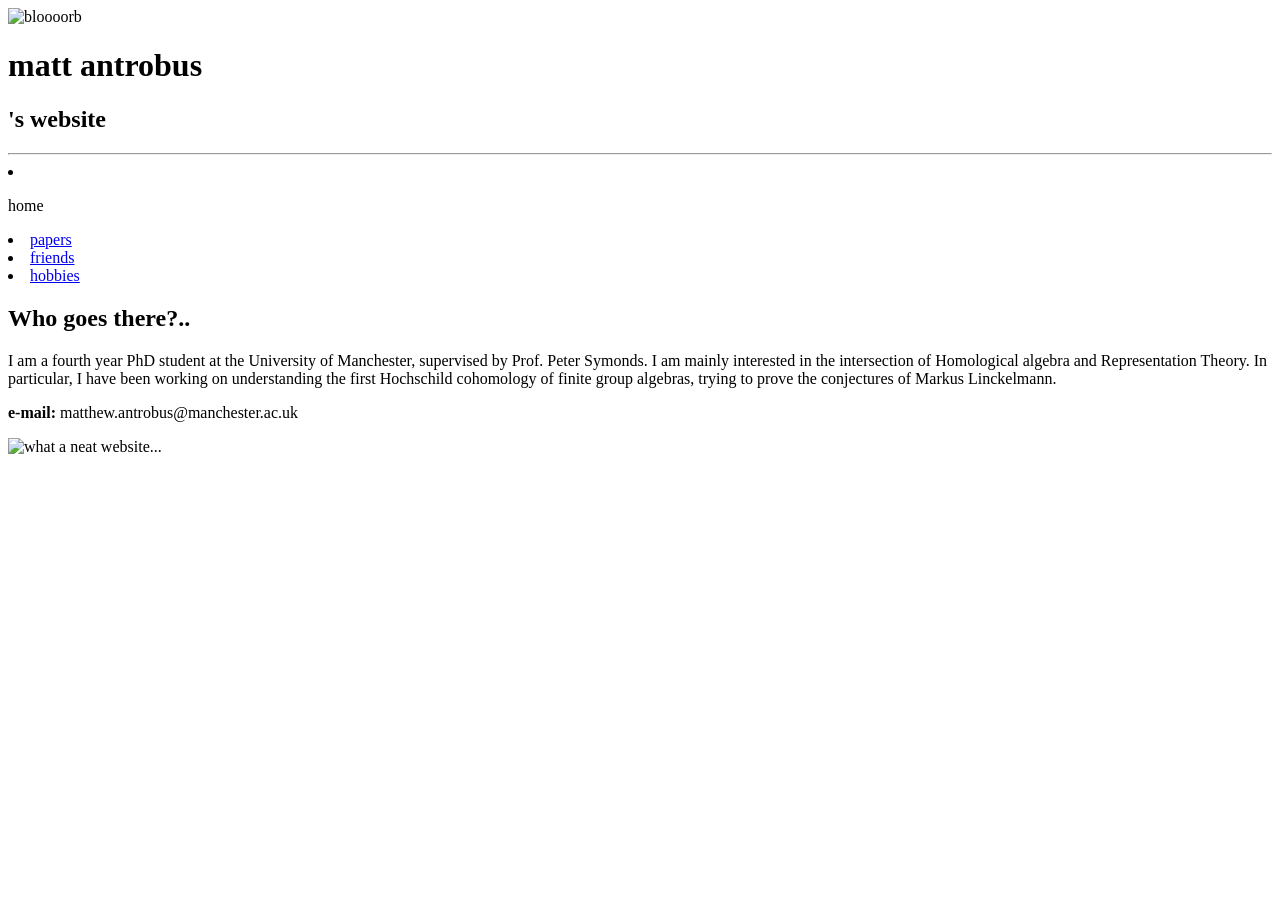
==== index.html @ 9f6d7c27 "Add files via upload" ====
<!DOCTYPE html>
<html lang="en">
<head>
<link rel="stylesheet" href="styles/style.css">

<script type="text/javascript"
  src="https://cdn.mathjax.org/mathjax/latest/MathJax.js?config=TeX-AMS-MML_HTMLorMML">
</script>
<link rel="icon" href="notabeholder.ico" type="image/x-icon"/>
<title> matt antrobus's website </title>
</head>
<div class="head">
<img class="glorb" src="images/glorb.jpeg" title="bloooorb">
<h1 class="nobreak"> matt antrobus </h1> 
<h2 class="secondbreak"> 's website </h2>
<hr class="linebreak"> 
</div>
<div class="spacer">
</div>
<div class="sidebar">

<li><p  class="currentLink"> home </p></li>
<li><a class="nav" href="papers.html"> papers </a></li>
<li><a class="nav" href="friends.html"> friends </a></li>
<li><a class="nav" href="hobbies.html"> hobbies </a></li>
</div>
<div class="mainText">
<h2 class="postTitle"> Who goes there?.. </h2> 
<p> I am a fourth year PhD student at the University of Manchester, supervised by Prof. Peter Symonds. I am mainly interested in the intersection of Homological algebra and Representation Theory. In particular, I have been working on understanding the first Hochschild cohomology of finite group algebras, trying to prove the conjectures of Markus Linckelmann.</p>

<p><b> e-mail:</b><nobr> matthew.antrobus@manchester.ac.uk </p></div>

<div class="lichkingdiv">
<img class="lichking" src="images/lichking.png" width=100px title="what a neat website..."> 
   </div>
</div>
</head>
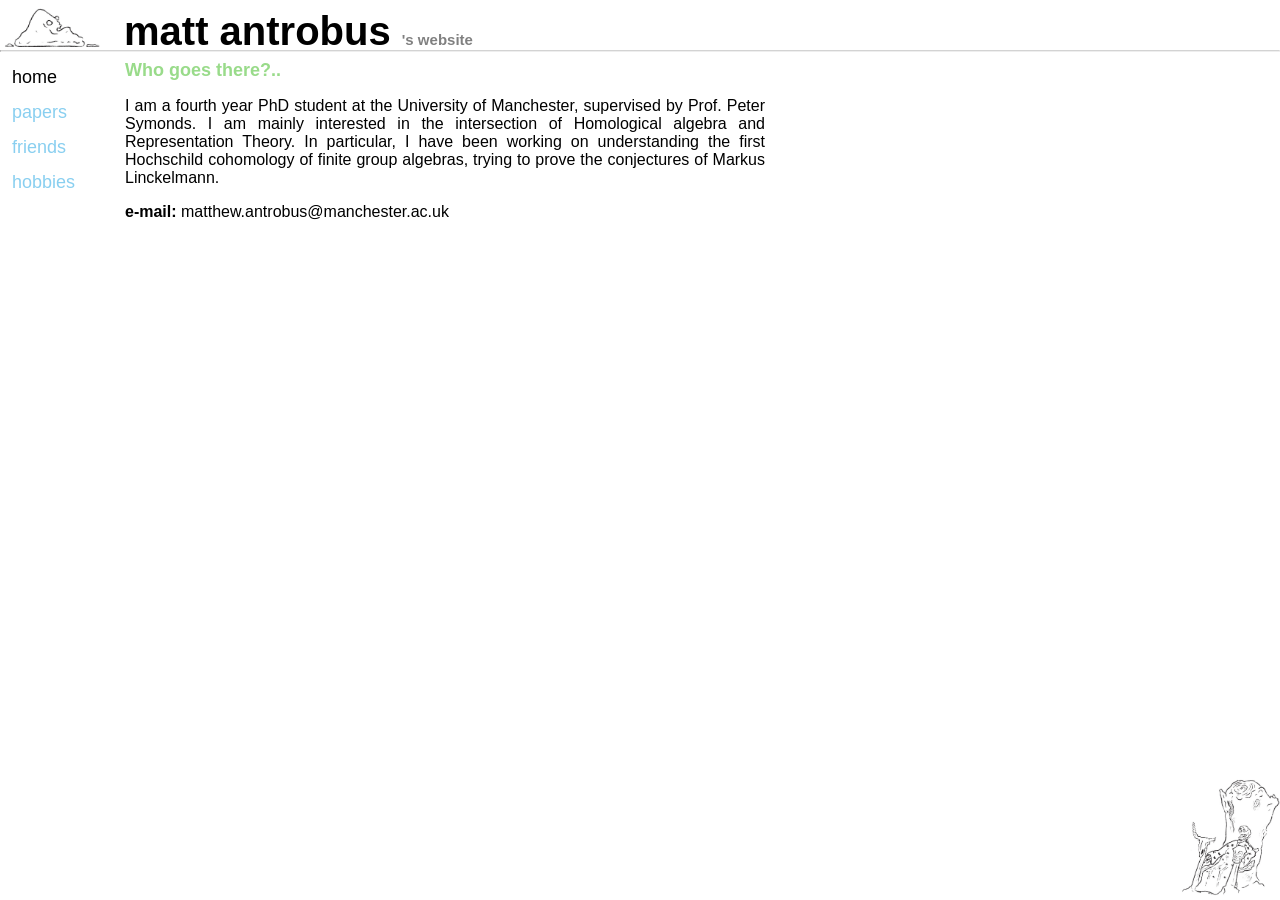
==== commit f786b085: "Update index.html" ====
--- a/index.html
+++ b/index.html
@@ -1,7 +1,7 @@
 <!DOCTYPE html>
 <html lang="en">
 <head>
-<link rel="stylesheet" href="styles/style.css">
+<link rel="stylesheet" href="style.css">
 
 <script type="text/javascript"
   src="https://cdn.mathjax.org/mathjax/latest/MathJax.js?config=TeX-AMS-MML_HTMLorMML">
@@ -10,7 +10,7 @@
 <title> matt antrobus's website </title>
 </head>
 <div class="head">
-<img class="glorb" src="images/glorb.jpeg" title="bloooorb">
+<img class="glorb" src="glorb.jpeg" title="bloooorb">
 <h1 class="nobreak"> matt antrobus </h1> 
 <h2 class="secondbreak"> 's website </h2>
 <hr class="linebreak"> 
@@ -31,7 +31,7 @@
 <p><b> e-mail:</b><nobr> matthew.antrobus@manchester.ac.uk </p></div>
 
 <div class="lichkingdiv">
-<img class="lichking" src="images/lichking.png" width=100px title="what a neat website..."> 
+<img class="lichking" src="lichking.png" width=100px title="what a neat website..."> 
    </div>
 </div>
 </head>
--- a/style.css
+++ b/style.css
@@ -0,0 +1,131 @@
+h2.secondbreak {
+ font-size: 15px;
+ font-family: helvetica;
+ display: inline;
+ color:grey;
+ margin-top: -3px;
+}
+
+h2.postTitle {
+ font-size: 18px;
+ font-family: helvetica;
+ /*color: #73c8f0; */
+ color: #99db8a;
+ margin-bottom:4px;
+ display:inline;
+ 
+}
+
+
+h1.nobreak {
+  font-size: 40px;
+  font-family: helvetica;
+  white-space: nowrap;
+  display: inline;
+  margin-top: -3px;
+  margin-left: 20px;
+}
+
+hr.linebreak {
+ margin-top: -4px;
+ border-top: 1px solid lightgray;
+
+}
+
+p {
+ font-size: 16px;
+ font-family: helvetica;
+ word-wrap: break-word;
+ text-align: justify;
+
+}
+
+img.glorb {
+ width:100px;
+ display: inline;
+
+  margin-top: -3px;
+  margin-bottom:-2px;
+}
+
+img.math{
+ display: inline;
+ margin-bottom: -8px;
+ margin-left: -5px;
+}
+.head {
+  background-color: white;
+}
+.mainText {
+ margin-left: 125px;
+ width:50%;
+}
+.sidebar {
+ height=100%;
+ width:80px;
+ display: block;
+ position:fixed;
+}
+a {
+  font-family:helvetica;
+  font-size:18px;
+  margin-left: 5px;
+  margin-top:5px;
+  color:#89CFF0;
+  text-decoration:none;
+  text-align:justify;
+}
+li {
+ list-style-type: none;
+ padding: 7px;
+}
+.bottombar {
+ position: absolute;
+ bottom: 0;
+}
+
+body {
+  padding: 0;
+  margin:0;
+
+}
+
+div.emaildiv {
+ position:fixed;
+ bottom:0;
+ width:100%;
+ background-color: #f0f0f0;
+
+}
+
+
+ul {
+ padding-left: 0;
+ padding-top: 0;
+}
+p.currentLink {
+  font-family:helvetica;
+  font-size:18px;
+  margin-left: 5px;
+  margin-top:0px;
+  margin-bottom:0px;
+  color:black;
+  text-decoration:none;
+ 
+}
+
+
+
+.lichkingdiv {
+ position: absolute;
+right:0;
+bottom:0;
+
+}
+h2.talkTitle {
+ font-size: 18px;
+ font-family: helvetica;
+ color: #73c8f0;
+ margin-bottom:2px;
+ 
+}
